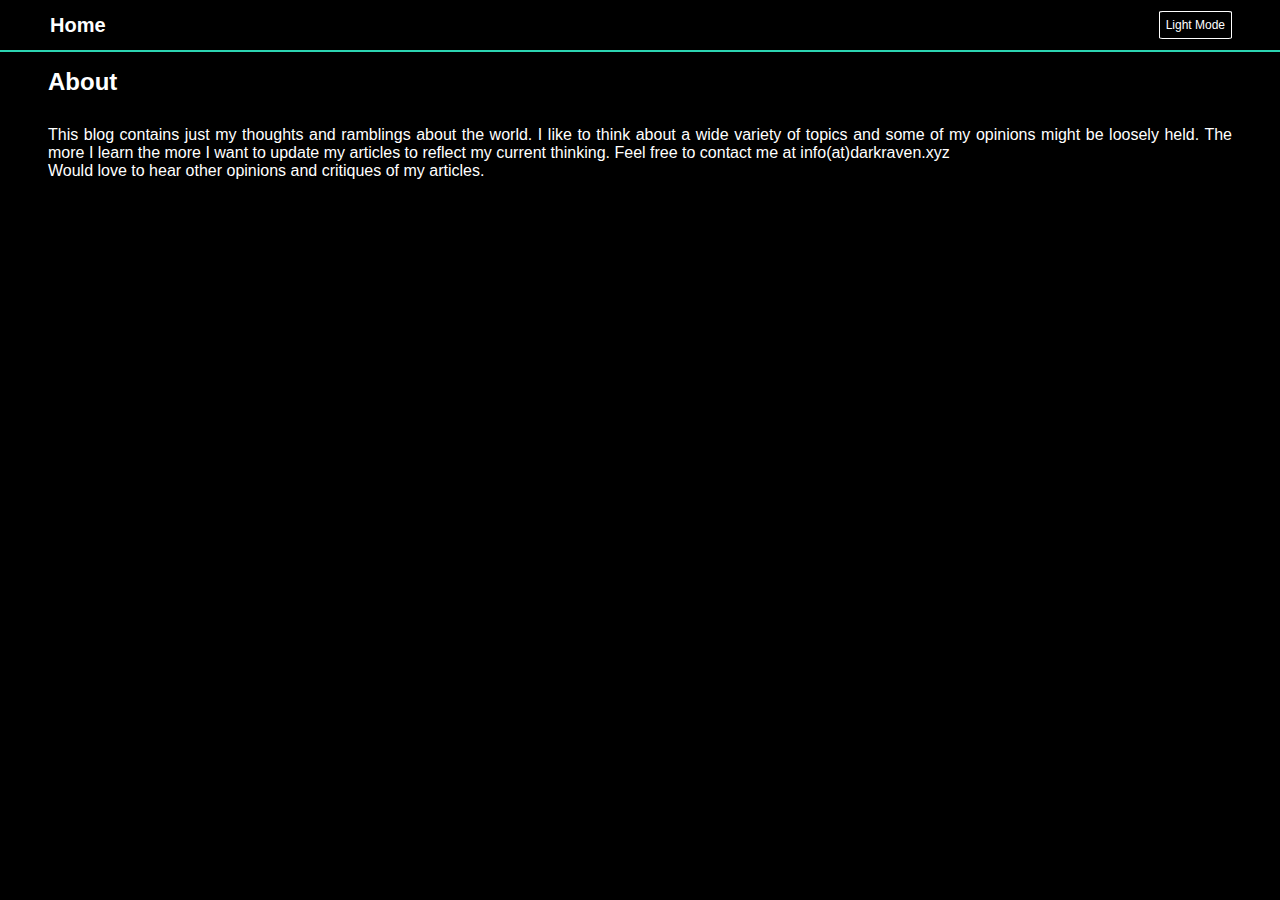
==== about.html @ 9e48935d "add about, privacy, custom navbar" ====
<html lang="en">
<head>
    <title>About</title>
    <link rel="stylesheet" href="../main.css">
    <script src="../main.js"></script>
    <script src="../navbar.js"></script>
    <meta charset="UTF-8">
</head>
<body>
<div class="container">
    <nav-bar index-path="index.html"></nav-bar>
    <div class="content">
        <div class="content__title">
            <div>About</div>
        </div>
        <p>
            This blog contains just my thoughts and ramblings about the world.
            I like to think about a wide variety of topics and some of my opinions
            might be loosely held. The more I learn the more I want to update my
            articles to reflect my current thinking. Feel free to contact me at
            info(at)darkraven.xyz<br/>
            Would love to hear other opinions and critiques of my articles.
        </p>
    </div>
</div>
</body>
</html>
---- main.css ----
body, html {
    background-color: var(--background-color);
    color: var(--main-color);
    font-family: "Helvetica", sans-serif;
    height: 100%;
    margin: 0;
    padding: 0;
}

:root {
    --background-color: #000000;
    --accent-color: #2CD4B2;
    --main-color: #e0e0e0;
}

img {
    margin: 10px 0;
    max-height: 100%;
    max-width: 100%;
}

.container {
    display: flex;
    flex-direction: column;
    height: 100vh;
}

a {
    color: var(--main-color);
}

a:hover {
    color: var(--accent-color);
}

.navbar {
    align-items: center;
    border-bottom: 2px solid var(--accent-color);
    display: flex;
    flex-shrink: 0;
    height: 50px;
    justify-content: space-between;
}

.navbar__toggle {
    border-radius: 5%;
    border: 1px solid;
    cursor: pointer;
    font-size: 12px;
    margin-right: 4em;
    padding: 0.5em;
}

.navbar__title {
    font-size: 20px;
    font-weight: 700;
    padding: 0 2.5em;
}

.navbar__title>a {
    text-decoration: none;
}

.footer {
    align-self: center;
    font-size: 12px;
    flex-shrink: 0;
    height: 2em;
}

.main {
    align-items: center;
    display: flex;
    flex: 1 0 auto;
    flex-direction: column;
    margin-top: 3em;
}

.main__title {
    font-weight: 600;
    margin-bottom: 30px;
    text-decoration: underline var(--main-color);
}

.main__year {
    font-weight: 600;
    margin: 20px 0 10px;
}

.main__post {
    color: var(--main-color);
    margin-bottom: 10px;
    font-weight: 600;
}

.main__post:hover {
    color: var(--accent-color)
}

.content {
    margin: 1em 3em;
    text-align: justify;
    text-justify: inter-word;
}

.content__title__date {
    align-self: flex-end;
    align-items: flex-end;
    display: flex;
    flex-direction: column;
    font-size: 16px;
    font-weight: 400;
}

.content__title__date__last-edit {
    font-size: 10px;
}

.content__title__main__last-edit {
    font-size: 12px;
    font-weight: 400;
}

.content__title {
    align-items: flex-start;
    display: flex;
    font-size: 24px;
    font-weight: 700;
    margin-bottom: 30px;
    justify-content: space-between;
}

.content__subtitle {
    font-size: 20px;
    font-weight: 700;
    margin-top: 30px;
    margin-bottom: 10px;
}

.content__subtitle2 {
    font-size: 18px;
    font-weight: 700;
    margin-top: 15px;
    margin-bottom: 10px;
}

.content__last-edit {
    font-size: 18px;
    font-weight: 600;
    margin: 20px 0;
}

.content__reference {
    text-align: initial;
}
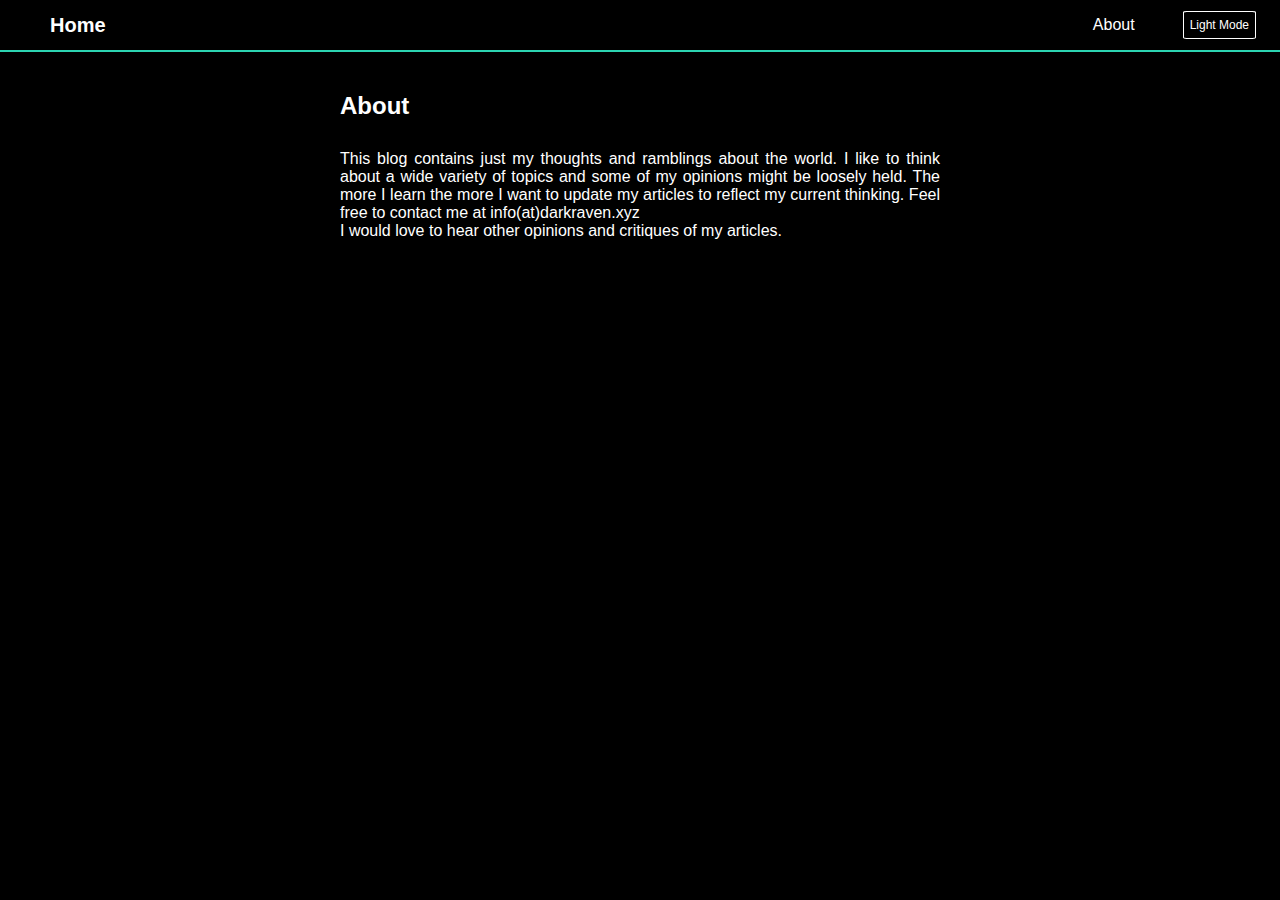
==== commit c1dd56f4: "refine mobile version and small fixes" ====
--- a/about.html
+++ b/about.html
@@ -1,9 +1,10 @@
+<!DOCTYPE html>
 <html lang="en">
 <head>
     <title>About</title>
-    <link rel="stylesheet" href="../main.css">
-    <script src="../main.js"></script>
-    <script src="../navbar.js"></script>
+    <link rel="stylesheet" href="main.css">
+    <script src="main.js"></script>
+    <script src="webcomponents.js"></script>
     <meta charset="UTF-8">
 </head>
 <body>
@@ -19,7 +20,7 @@
             might be loosely held. The more I learn the more I want to update my
             articles to reflect my current thinking. Feel free to contact me at
             info(at)darkraven.xyz<br/>
-            Would love to hear other opinions and critiques of my articles.
+            I would love to hear other opinions and critiques of my articles.
         </p>
     </div>
 </div>
--- a/main.css
+++ b/main.css
@@ -27,6 +27,7 @@
 
 a {
     color: var(--main-color);
+    word-break: break-all;
 }
 
 a:hover {
@@ -42,12 +43,17 @@
     justify-content: space-between;
 }
 
-.navbar__toggle {
+.navbar__right {
+    align-items: center;
+    display: flex;
+}
+
+.navbar__right__toggle {
     border-radius: 5%;
     border: 1px solid;
     cursor: pointer;
     font-size: 12px;
-    margin-right: 4em;
+    margin: 0 2em 0 4em;
     padding: 0.5em;
 }
 
@@ -57,7 +63,7 @@
     padding: 0 2.5em;
 }
 
-.navbar__title>a {
+.navbar a {
     text-decoration: none;
 }
 
@@ -98,9 +104,11 @@
 }
 
 .content {
-    margin: 1em 3em;
+    align-self: center;
+    margin: 40px 0;
     text-align: justify;
-    text-justify: inter-word;
+    text-justify: inter-character;
+    width: 600px;
 }
 
 .content__title__date {
@@ -128,6 +136,7 @@
     font-weight: 700;
     margin-bottom: 30px;
     justify-content: space-between;
+    text-align: initial;
 }
 
 .content__subtitle {
@@ -135,6 +144,7 @@
     font-weight: 700;
     margin-top: 30px;
     margin-bottom: 10px;
+    text-align: initial;
 }
 
 .content__subtitle2 {
@@ -151,5 +161,24 @@
 }
 
 .content__reference {
+    font-size: 12px;
     text-align: initial;
 }
+
+@media(max-width: 1000px) {
+    .content {
+        width: 500px;
+    }
+}
+
+@media(max-width: 800px) {
+    .content {
+        width: 400px;
+    }
+}
+
+@media(max-width: 600px) {
+    .content {
+        width: 300px;
+    }
+}
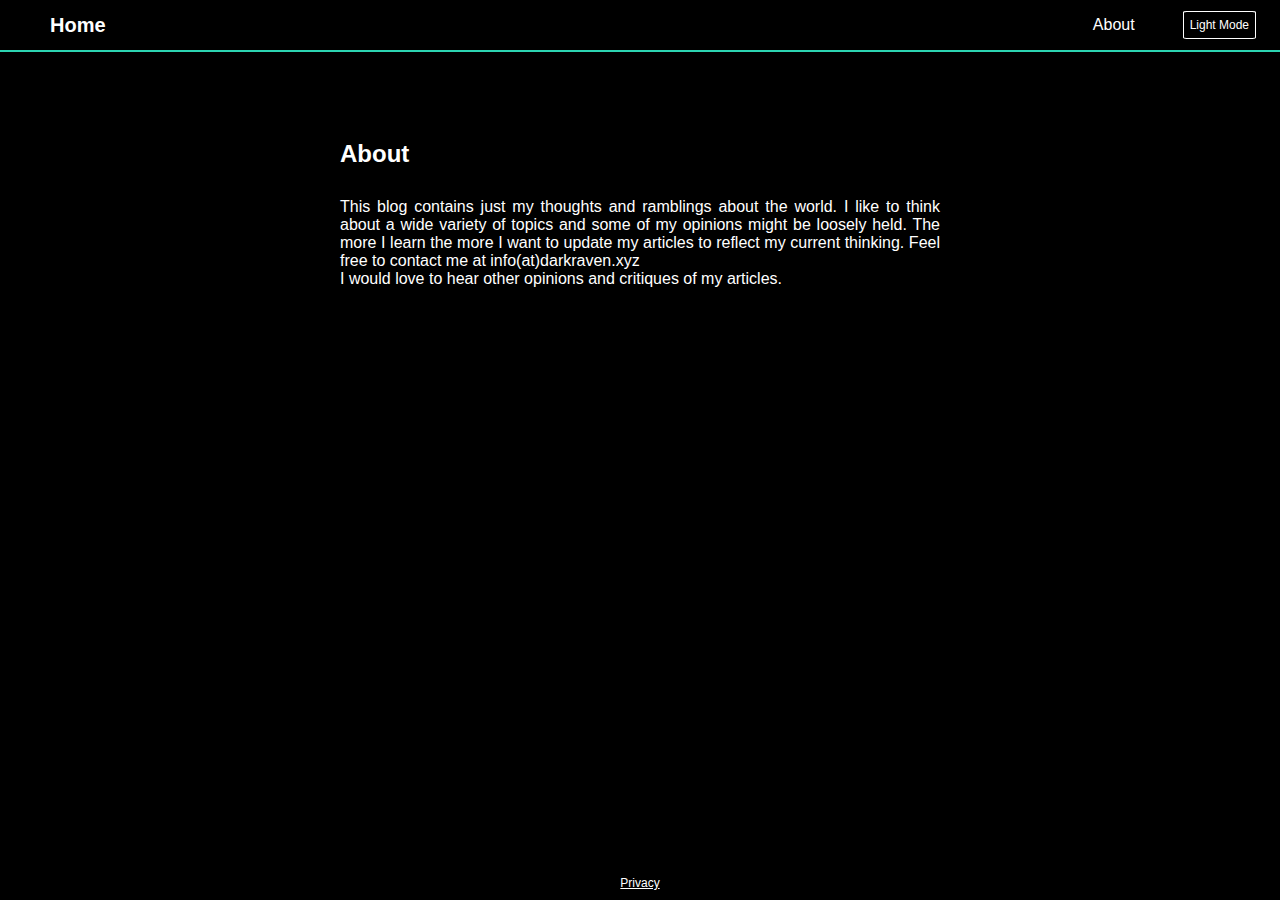
==== commit 92fa6495: "Push footer in webcomponent" ====
--- a/about.html
+++ b/about.html
@@ -3,26 +3,31 @@
 <head>
     <title>About</title>
     <link rel="stylesheet" href="main.css">
+    <link rel="icon" href="favicon.ico" type="image/x-icon">
     <script src="main.js"></script>
     <script src="webcomponents.js"></script>
     <meta charset="UTF-8">
+    <meta name="viewport" content="width=device-width, initial-scale=1">
 </head>
 <body>
 <div class="container">
     <nav-bar index-path="index.html"></nav-bar>
-    <div class="content">
-        <div class="content__title">
-            <div>About</div>
+    <div class="main">
+        <div class="content">
+            <div class="content__title">
+                <div>About</div>
+            </div>
+            <p>
+                This blog contains just my thoughts and ramblings about the world.
+                I like to think about a wide variety of topics and some of my opinions
+                might be loosely held. The more I learn the more I want to update my
+                articles to reflect my current thinking. Feel free to contact me at
+                info(at)darkraven.xyz<br/>
+                I would love to hear other opinions and critiques of my articles.
+            </p>
         </div>
-        <p>
-            This blog contains just my thoughts and ramblings about the world.
-            I like to think about a wide variety of topics and some of my opinions
-            might be loosely held. The more I learn the more I want to update my
-            articles to reflect my current thinking. Feel free to contact me at
-            info(at)darkraven.xyz<br/>
-            I would love to hear other opinions and critiques of my articles.
-        </p>
     </div>
+    <footer-component></footer-component>
 </div>
 </body>
 </html>
--- a/main.css
+++ b/main.css
@@ -5,6 +5,7 @@
     height: 100%;
     margin: 0;
     padding: 0;
+    scroll-behavior: smooth;
 }
 
 :root {
@@ -23,6 +24,14 @@
     display: flex;
     flex-direction: column;
     height: 100vh;
+}
+
+.container__scrollTop {
+    align-self: center;
+    color: var(--accent-color);
+    cursor: pointer;
+    margin: 10px 0 30px 0;
+    scroll-behavior: smooth;
 }
 
 a {
@@ -67,11 +76,13 @@
     text-decoration: none;
 }
 
-.footer {
+footer-component {
     align-self: center;
+    display: flex;
     font-size: 12px;
     flex-shrink: 0;
     height: 2em;
+    justify-self: center;
 }
 
 .main {
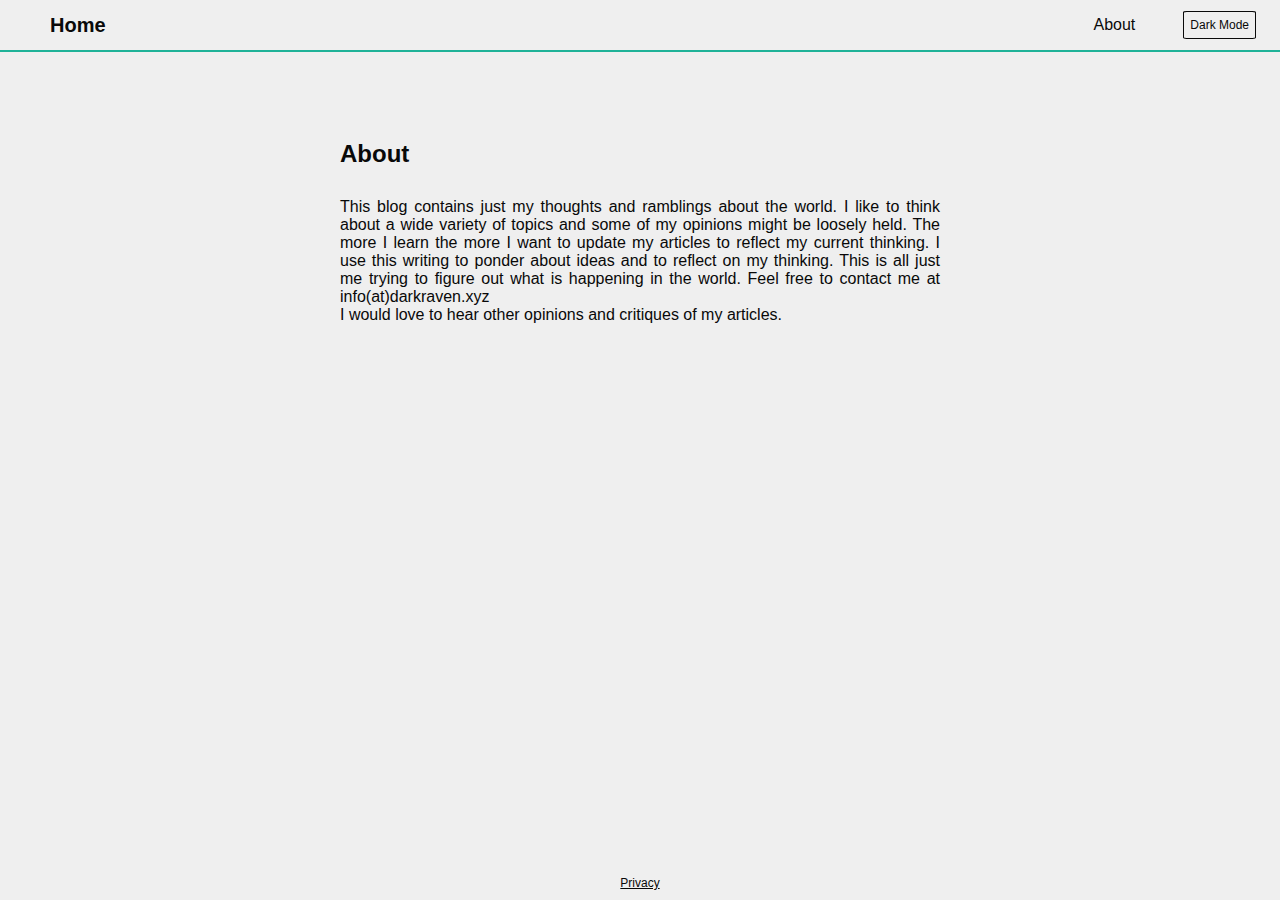
==== commit 71bf9d79: "Update about" ====
--- a/about.html
+++ b/about.html
@@ -21,7 +21,10 @@
                 This blog contains just my thoughts and ramblings about the world.
                 I like to think about a wide variety of topics and some of my opinions
                 might be loosely held. The more I learn the more I want to update my
-                articles to reflect my current thinking. Feel free to contact me at
+                articles to reflect my current thinking. I use this writing to
+                ponder about ideas and to reflect on my thinking. This is all just me
+                trying to figure out what is happening in the world.
+                Feel free to contact me at
                 info(at)darkraven.xyz<br/>
                 I would love to hear other opinions and critiques of my articles.
             </p>
--- a/main.css
+++ b/main.css
@@ -9,9 +9,11 @@
 }
 
 :root {
-    --background-color: #000000;
-    --accent-color: #2CD4B2;
-    --main-color: #e0e0e0;
+    --background-color: #090909;
+    --accent-color: #1fb298;
+    --main-color: #efefef;
+    --black: #090909;
+    --white: #efefef;
 }
 
 img {
@@ -34,6 +36,10 @@
     scroll-behavior: smooth;
 }
 
+.numeration__item {
+    margin: 5px 10px;
+}
+
 a {
     color: var(--main-color);
     word-break: break-all;
@@ -66,6 +72,10 @@
     padding: 0.5em;
 }
 
+.navbar__right__toggle:hover {
+    background-color: var(--accent-color);
+}
+
 .navbar__title {
     font-size: 20px;
     font-weight: 700;
@@ -100,14 +110,21 @@
 }
 
 .main__year {
+    font-size: 18px;
+    font-weight: 800;
+    margin: 20px 0 5px;
+}
+
+.main__month {
+    font-size: 16px;
     font-weight: 600;
-    margin: 20px 0 10px;
+    margin: 10px 0 10px;
 }
 
 .main__post {
     color: var(--main-color);
     margin-bottom: 10px;
-    font-weight: 600;
+    font-weight: 500;
 }
 
 .main__post:hover {
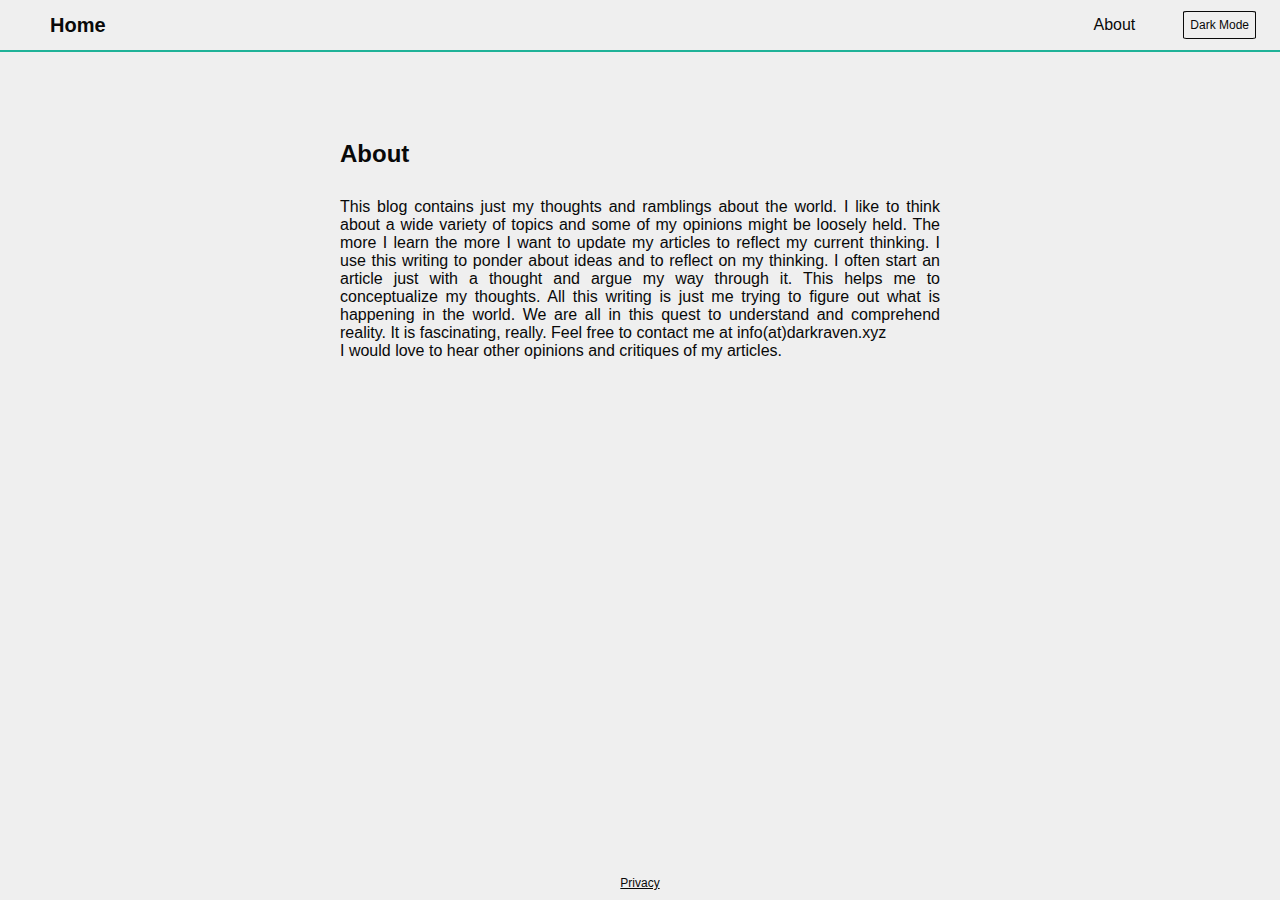
==== commit 8e87c88d: "Update about" ====
--- a/about.html
+++ b/about.html
@@ -22,8 +22,12 @@
                 I like to think about a wide variety of topics and some of my opinions
                 might be loosely held. The more I learn the more I want to update my
                 articles to reflect my current thinking. I use this writing to
-                ponder about ideas and to reflect on my thinking. This is all just me
+                ponder about ideas and to reflect on my thinking. I often start an article
+                just with a thought and argue my way through it. This helps me to conceptualize my
+                thoughts. All this writing is just me
                 trying to figure out what is happening in the world.
+                We are all in this quest to understand and comprehend reality. It is
+                fascinating, really.
                 Feel free to contact me at
                 info(at)darkraven.xyz<br/>
                 I would love to hear other opinions and critiques of my articles.
--- a/main.css
+++ b/main.css
@@ -8,6 +8,10 @@
     scroll-behavior: smooth;
 }
 
+ol {
+    padding-inline-start: 0;
+}
+
 :root {
     --background-color: #090909;
     --accent-color: #1fb298;
@@ -140,12 +144,11 @@
 }
 
 .content__title__date {
-    align-self: flex-end;
-    align-items: flex-end;
     display: flex;
     flex-direction: column;
     font-size: 16px;
     font-weight: 400;
+    margin-left: 20px
 }
 
 .content__title__date__last-edit {
@@ -158,7 +161,7 @@
 }
 
 .content__title {
-    align-items: flex-start;
+    align-items: center;
     display: flex;
     font-size: 24px;
     font-weight: 700;
@@ -203,6 +206,18 @@
     .content {
         width: 400px;
     }
+    .content__title {
+        font-size: 20px;
+    }
+    .content__title__date {
+        font-size: 14px;
+    }
+    .content__title__date__last-edit {
+        font-size: 8px;
+    }
+    .content__subtitle {
+        font-size: 18px;
+    }
 }
 
 @media(max-width: 600px) {
